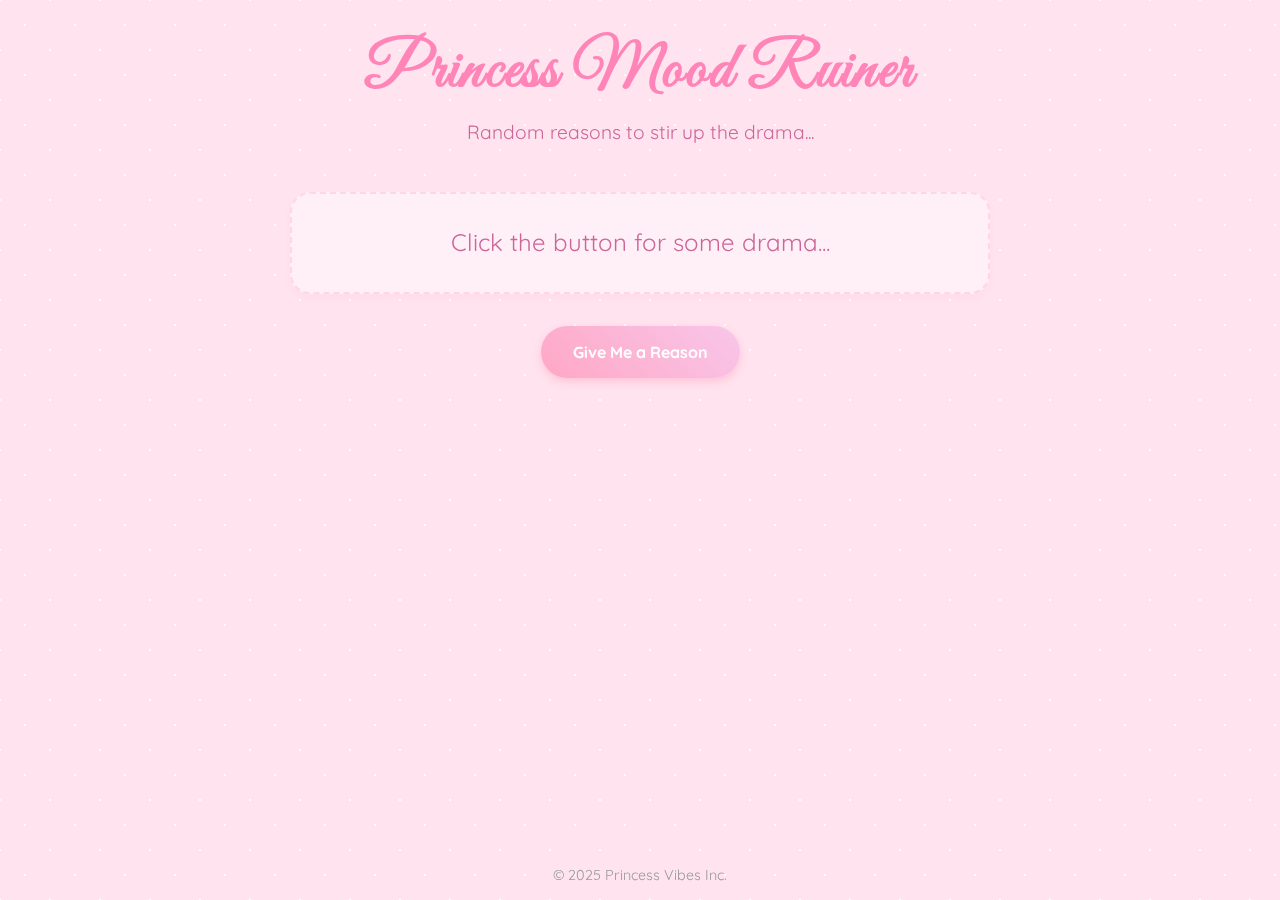
==== index.html @ e4623178 "Rename mood.html to index.html" ====
<!DOCTYPE html>
<html lang="en">
<head>
  <meta charset="UTF-8" />
  <title>Princess Mood Ruiner</title>
  <!-- Make the site mobile-friendly -->
  <meta name="viewport" content="width=device-width, initial-scale=1.0" />
  <!-- Google Font for a Princessy Look -->
  <link rel="preconnect" href="https://fonts.googleapis.com">
  <link rel="preconnect" href="https://fonts.gstatic.com" crossorigin>
  <link 
    href="https://fonts.googleapis.com/css2?family=Great+Vibes&family=Quicksand:wght@300;400;500;600;700&display=swap" 
    rel="stylesheet"
  >
  <link rel="stylesheet" href="mood.css" />
</head>
<body>
  <!-- Sparkly background gradient -->
  <div class="sparkle-bg"></div>

  <header>
    <h1>Princess Mood Ruiner</h1>
    <p class="subtitle">Random reasons to stir up the drama...</p>
  </header>

  <main>
    <div id="reason-box">
      <p id="reason-text">Click the button for some drama...</p>
    </div>
    <button id="generate-reason-btn">Give Me a Reason</button>
  </main>

  <footer>
    <p>&copy; 2025 Princess Vibes Inc.</p>
  </footer>

  <!-- JavaScript -->
  <script src="mood.js"></script>
</body>
</html>
---- mood.css ----
/* RESET */
* {
    margin: 0;
    padding: 0;
    box-sizing: border-box;
  }
  
  /* FLEX LAYOUT FOR STICKY FOOTER */
  body {
    display: flex;              /* make the body a flex container */
    flex-direction: column;     /* stack items vertically */
    min-height: 100vh;          /* ensure body takes full viewport height */
    font-family: 'Quicksand', sans-serif;
    background: #ffe4ef;        /* Light pink background */
    color: #333;
    position: relative;
    overflow-x: hidden;
  }
  
  /* MAIN CONTENT (flex:1 for sticky footer) */
  main {
    flex: 1;
    display: flex;
    flex-direction: column;
    align-items: center;
    margin: 3rem auto;
    width: 90%;
    max-width: 700px;
    position: relative;
    z-index: 1;
  }
  
  /* SPARKLY BACKGROUND OVERLAY (STATIC) */
  .sparkle-bg {
    position: fixed;
    top: 0;
    left: 0;
    width: 100%;
    height: 100%;
    background-image:
      radial-gradient(rgba(255,255,255,0.8) 1px, transparent 1px),
      radial-gradient(rgba(255,255,255,0.8) 1px, transparent 1px);
    background-position: 0 0, 25px 25px;
    background-size: 50px 50px;
    pointer-events: none;
    z-index: 0;
  }
  
  /* HEADER */
  header {
    text-align: center;
    margin-top: 2rem;
    z-index: 1;
    position: relative;
    padding: 0 1rem;
  }
  
  header h1 {
    font-family: 'Great Vibes', cursive;
    font-size: 4rem;
    color: #ff85b9;
    letter-spacing: 2px;
    word-wrap: break-word;
  }
  
  .subtitle {
    font-size: 1.2rem;
    color: #cc6699;
    margin-top: 0.5rem;
  }
  
  /* REASON BOX */
  #reason-box {
    width: 100%;
    background: #fff0f8;
    border: 2px dashed #ffd6e7;
    border-radius: 20px;
    text-align: center;
    box-shadow: 0 4px 10px rgba(255, 192, 203, 0.2);
    padding: 2rem;
    margin: 0 auto 2rem; /* extra bottom margin before the button */
  }
  
  #reason-text {
    font-size: 1.5rem;
    color: #cc6699;
    opacity: 1;
    line-height: 1.4;
  }
  
  /* BUTTON */
  #generate-reason-btn {
    background: linear-gradient(45deg, #ffa7c4, #f8c6ea);
    color: #fff;
    font-weight: 700;
    padding: 1rem 2rem;
    border: none;
    border-radius: 30px;
    cursor: pointer;
    transition: transform 0.2s, box-shadow 0.2s;
    font-family: inherit;
    box-shadow: 0 4px 10px rgba(255, 165, 191, 0.5);
    font-size: 1rem;
  }
  
  #generate-reason-btn:hover {
    transform: translateY(-3px);
    box-shadow: 0 6px 15px rgba(255, 165, 191, 0.7);
  }
  
  /* FOOTER */
  footer {
    text-align: center;
    padding: 1rem 0;
    position: relative;
    z-index: 1;
  }
  
  footer p {
    font-size: 0.9rem;
    color: #999;
  }
  
  /* FADE-IN ANIMATION for the reason text */
  .fade-in {
    animation: fadeInUp 0.6s ease forwards;
  }
  
  @keyframes fadeInUp {
    0% {
      opacity: 0;
      transform: translateY(20px);
    }
    100% {
      opacity: 1;
      transform: translateY(0);
    }
  }
  
  /* SPARKLE CSS (dynamically added by JS) */
  .sparkle {
    position: absolute;
    width: 10px;
    height: 10px;
    background: radial-gradient(circle, #fff, pink, transparent);
    opacity: 0.8;
    border-radius: 50%;
    pointer-events: none;
    animation: glitter 1s ease-out forwards;
  }
  
  @keyframes glitter {
    0% {
      transform: scale(0.6);
      opacity: 0.8;
    }
    70% {
      transform: scale(1.4);
      opacity: 1;
    }
    100% {
      transform: scale(0.6) translateY(-10px);
      opacity: 0;
    }
  }
  
  /* RESPONSIVE DESIGN */
  
  /* SMALL TABLETS & PHONES: up to 768px */
  @media (max-width: 768px) {
    header h1 {
      font-size: 3rem;
    }
    .subtitle {
      font-size: 1.1rem;
    }
    main {
      margin: 2rem auto;
    }
    #reason-text {
      font-size: 1.3rem;
    }
  }
  
  /* PHONES: up to 480px */
  @media (max-width: 480px) {
    header h1 {
      font-size: 2.5rem;
    }
    .subtitle {
      font-size: 1rem;
    }
    #reason-box {
      padding: 1.5rem;
    }
    #reason-text {
      font-size: 1.2rem;
    }
    #generate-reason-btn {
      font-size: 0.9rem;
      padding: 0.8rem 1.5rem;
    }
  }
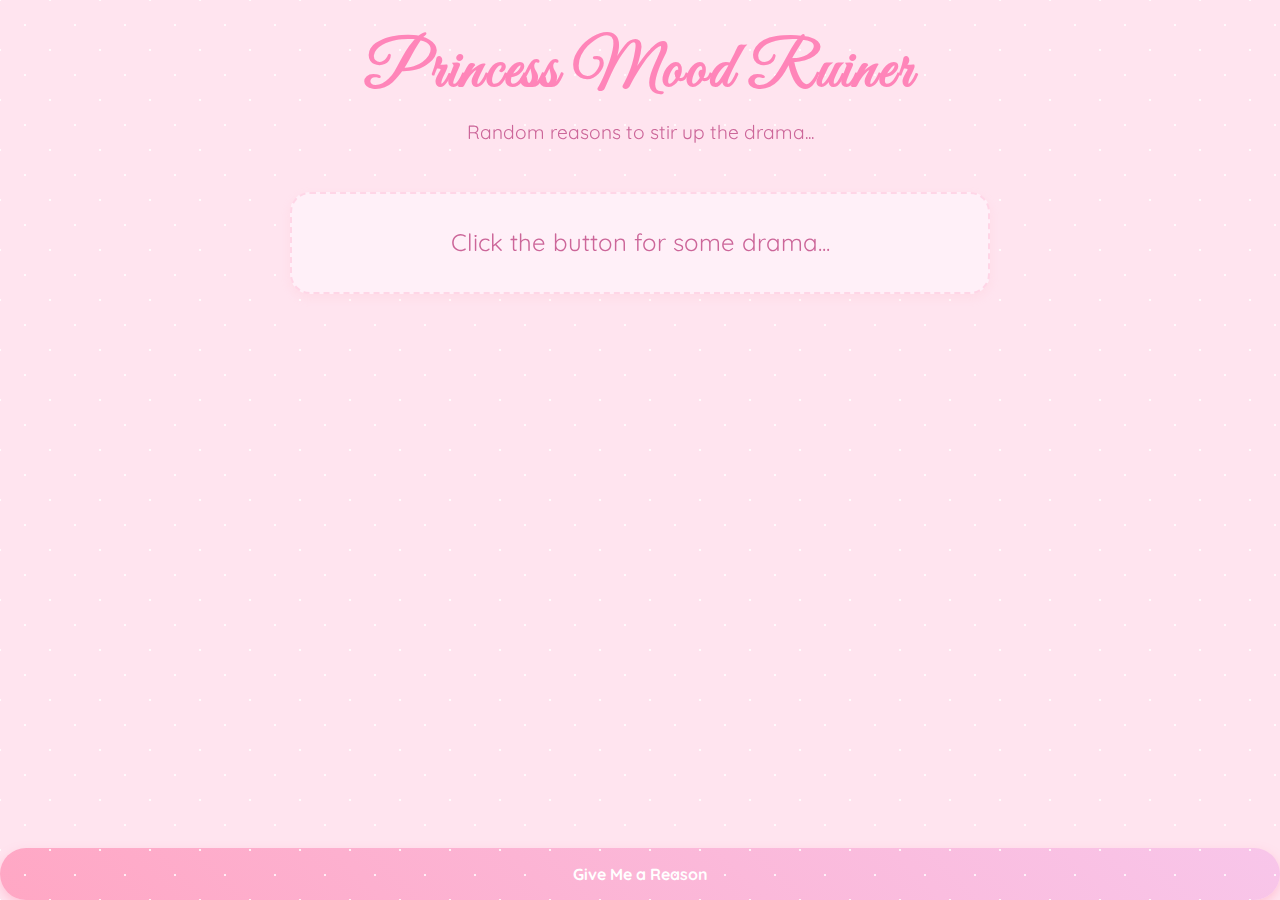
==== commit ed922969: "Update index.html" ====
--- a/index.html
+++ b/index.html
@@ -5,7 +5,7 @@
   <title>Princess Mood Ruiner</title>
   <!-- Make the site mobile-friendly -->
   <meta name="viewport" content="width=device-width, initial-scale=1.0" />
-  <!-- Google Font for a Princessy Look -->
+  <!-- Google Fonts for a Princessy Look -->
   <link rel="preconnect" href="https://fonts.googleapis.com">
   <link rel="preconnect" href="https://fonts.gstatic.com" crossorigin>
   <link 
@@ -15,7 +15,7 @@
   <link rel="stylesheet" href="mood.css" />
 </head>
 <body>
-  <!-- Sparkly background gradient -->
+  <!-- Sparkly background -->
   <div class="sparkle-bg"></div>
 
   <header>
@@ -27,15 +27,12 @@
     <div id="reason-box">
       <p id="reason-text">Click the button for some drama...</p>
     </div>
-    <button id="generate-reason-btn">Give Me a Reason</button>
   </main>
 
-  <footer>
-    <p>&copy; 2025 Princess Vibes Inc.</p>
-  </footer>
+  <!-- Fixed button near bottom -->
+  <button id="generate-reason-btn">Give Me a Reason</button>
 
   <!-- JavaScript -->
   <script src="mood.js"></script>
 </body>
 </html>
-
--- a/mood.css
+++ b/mood.css
@@ -78,7 +78,7 @@
     text-align: center;
     box-shadow: 0 4px 10px rgba(255, 192, 203, 0.2);
     padding: 2rem;
-    margin: 0 auto 2rem; /* extra bottom margin before the button */
+    margin: 0 auto 2rem; /* space below before the button */
   }
   
   #reason-text {
@@ -166,7 +166,7 @@
   
   /* RESPONSIVE DESIGN */
   
-  /* SMALL TABLETS & PHONES: up to 768px */
+  /* TABLETS & BELOW: up to 768px */
   @media (max-width: 768px) {
     header h1 {
       font-size: 3rem;
@@ -196,9 +196,23 @@
     #reason-text {
       font-size: 1.2rem;
     }
+  
+    /* Make the button fixed at the bottom of the screen */
     #generate-reason-btn {
-      font-size: 0.9rem;
+      position: fixed;
+      bottom: 7rem;
+      left: 50%;
+      transform: translateX(-50%);
+      z-index: 9999;        /* ensure the button is on top */
+      font-size: 1rem;
       padding: 0.8rem 1.5rem;
     }
-  }
-  +  
+    /* Add bottom padding so the button doesn’t cover the text box */
+    main {
+      padding-bottom: 5rem;
+    }
+  }
+  
+  
+  
